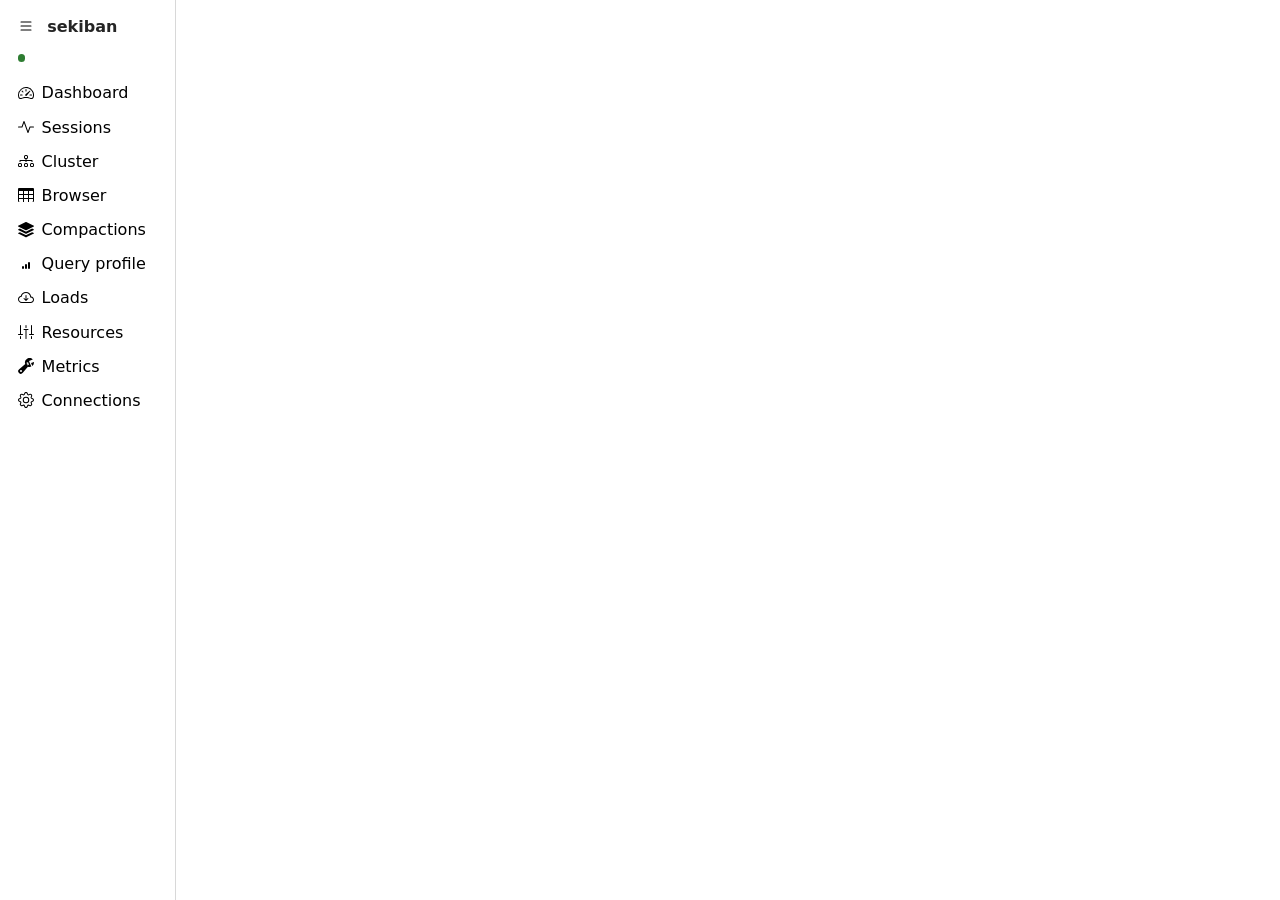
==== ui/index.html @ 058ec231 "profile: choose a query and read its plan and profile A row of either list is now a thing to pick: i" ====
<!doctype html>
<html lang="en">
<head>
  <meta charset="utf-8">
  <meta name="viewport" content="width=device-width, initial-scale=1">
  <title>sekiban</title>
  <link rel="icon" href="favicon.png" type="image/png">
  <link rel="stylesheet" href="style.css">
</head>
<body>
  <nav id="sidebar" aria-label="Screens">
    <div id="nav-top">
      <button type="button" id="nav-collapse" class="nav-item nav-toggle"
        aria-label="Toggle sidebar" title="Toggle sidebar"
        aria-expanded="true"></button>
      <div id="brand">sekiban</div>
    </div>
    <div id="attached" title="">
      <span class="dot"></span><span id="attached-name"></span>
    </div>
    <button type="button" class="nav-item" data-screen="dashboard">Dashboard</button>
    <button type="button" class="nav-item" data-screen="sessions">Sessions</button>
    <button type="button" class="nav-item" data-screen="cluster">Cluster</button>
    <button type="button" class="nav-item" data-screen="browser">Browser</button>
    <button type="button" class="nav-item" data-screen="compactions">Compactions</button>
    <button type="button" class="nav-item" data-screen="profile">Query profile</button>
    <button type="button" class="nav-item" data-screen="loads">Loads</button>
    <button type="button" class="nav-item" data-screen="resources">Resources</button>
    <button type="button" class="nav-item" data-screen="metrics">Metrics</button>
    <button type="button" class="nav-item" data-screen="connections">Connections</button>
  </nav>

  <main id="content">
  <section id="config-error-box" hidden>
    <h2>Configuration error</h2>
    <p>The config file could not be loaded. Fix it and reopen sekiban.</p>
    <p><code id="config-error"></code></p>
  </section>

  <section id="setup" hidden>
    <h2 id="setup-heading">Add a StarRocks connection</h2>
    <p id="first-run-note" hidden>
      No connections configured yet. Add the first one to get started.
    </p>
    <form id="setup-form">
      <label>Connection string
        <input type="text" id="dsn" autocomplete="off" spellcheck="false"
          placeholder="root:password@tcp(fe.internal:9030)/mydb">
      </label>
      <p class="hint">A MySQL connection string, the shape the Go driver
        accepts. The frontend's HTTP port (8030) is derived from the host and
        used for the audit log and query profiles.</p>
      <label>Title (optional)
        <input type="text" id="title" autocomplete="off"
          placeholder="Production, Local dev, ...">
      </label>
      <div class="buttons">
        <button type="button" id="delete" class="destructive" hidden>Delete</button>
        <button type="button" id="test">Test connection</button>
        <button type="submit" id="save">Save</button>
        <button type="button" id="cancel" hidden>Cancel</button>
      </div>
    </form>
    <div id="confirm" hidden>
      <p id="confirm-text"></p>
      <p class="hint">Only its (database ...) line is removed; the rest of the
        file is untouched.</p>
      <div class="buttons">
        <button type="button" id="confirm-cancel">Cancel</button>
        <button type="button" id="confirm-remove" class="destructive">Confirm deletion</button>
      </div>
    </div>
    <p id="result" aria-live="polite"></p>
    <p class="hint">Connections are saved to <code id="cfg-path"></code>.
      The file is yours: sekiban only appends to it, never rewrites it.</p>
  </section>

  <section id="dashboard" hidden>
    <div class="dash-header">
      <h2 id="dash-title"></h2>
      <div class="buttons dash-actions">
        <label class="slice-label">Sliced by
          <select id="slice-by">
            <option value="sql">Query</option>
            <option value="users">User</option>
            <option value="databases">Database</option>
            <option value="resource_groups">Resource group</option>
            <option value="warehouses">Warehouse</option>
            <option value="exec_states">Exec state</option>
            <option value="fe_hosts">FE host</option>
            <option value="catalogs">Catalog</option>
          </select>
        </label>
        <span class="windows" role="group" aria-label="Time window">
          <button type="button" class="win" data-window="300">5m</button>
          <button type="button" class="win" data-window="900">15m</button>
          <button type="button" class="win" data-window="3600">1h</button>
        </span>
        <button type="button" id="pause" class="icon-only"
          aria-label="Pause auto-refresh" title="Pause auto-refresh"></button>
      </div>
    </div>
    <p id="dash-status" class="hint" aria-live="polite"></p>
    <div id="chart-row">
      <div id="chart-box">
        <canvas id="chart"></canvas>
        <div id="chart-tip" hidden></div>
      </div>
      <div id="legend"></div>
    </div>
    <div id="counters"></div>

    <h2 id="top-heading">Top queries <span class="hint">by CPU time in this
      window</span></h2>
    <div class="tabs" role="group" aria-label="Top dimension">
      <button type="button" class="tab" data-top="sql">Query</button>
      <button type="button" class="tab" data-top="users">User</button>
      <button type="button" class="tab" data-top="databases">Database</button>
      <button type="button" class="tab" data-top="resource_groups">Resource group</button>
      <button type="button" class="tab" data-top="warehouses">Warehouse</button>
    </div>
    <div id="topsql"></div>
  </section>

  <section id="sessions" hidden>
    <div class="dash-header">
      <h2>Sessions</h2>
      <div class="buttons dash-actions">
        <label class="slice-label">
          <input type="checkbox" id="sess-active-only"> Running only
        </label>
        <button type="button" id="sess-refresh">Refresh</button>
      </div>
    </div>
    <p id="sess-status" class="hint" aria-live="polite"></p>
    <p class="hint">Every client session on the frontend, the busiest first.
      StarRocks has one way to stop a session and not another: KILL ends the
      connection, and the query running on it goes with it. The exact
      statement is shown before it runs.</p>
    <div id="sess-list"></div>
  </section>

  <section id="cluster" hidden>
    <div class="dash-header">
      <h2>Cluster</h2>
      <div class="buttons dash-actions">
        <button type="button" id="cluster-refresh">Refresh</button>
      </div>
    </div>
    <p id="cluster-status" class="hint" aria-live="polite"></p>
    <div id="cluster-totals"></div>

    <h3>Frontends <span class="hint">the one that answers the queries</span></h3>
    <div id="cluster-frontends"></div>

    <h3>Backends <span class="hint">the ones that do the work</span></h3>
    <div id="cluster-backends"></div>
  </section>

  <section id="browser" hidden>
    <div class="dash-header">
      <h2>Browser</h2>
      <div class="buttons dash-actions">
        <button type="button" id="br-refresh">Refresh</button>
      </div>
    </div>
    <p id="br-status" class="hint" aria-live="polite"></p>
    <p class="hint">Double-click an object to open it in its own window, so
      several can stay open side by side.</p>
    <div id="br-tree" aria-label="Database objects"></div>
  </section>

  <section id="compactions" hidden>
    <div class="dash-header">
      <h2>Compactions &amp; tablet health</h2>
      <div class="buttons dash-actions">
        <button type="button" id="comp-refresh">Refresh</button>
      </div>
    </div>
    <p id="comp-status" class="hint" aria-live="polite"></p>
    <p id="comp-health"></p>

    <h3>Running now <span class="hint">the merges in flight</span></h3>
    <div id="comp-running"></div>

    <h3>Per backend <span class="hint">how much compaction work is waiting</span></h3>
    <div id="comp-backends"></div>

    <h3>Transactions in flight</h3>
    <div id="comp-txns"></div>
  </section>

  <section id="profile" hidden>
    <div class="dash-header">
      <h2>Query profile</h2>
      <div class="buttons dash-actions">
        <button type="button" id="prof-refresh">Refresh</button>
        <button type="button" id="prof-audit">Read the audit log</button>
      </div>
    </div>
    <p id="prof-status" class="hint" aria-live="polite"></p>
    <p class="hint">The audit log is the only complete record of the queries
      that have finished: the frontend writes the CPU of every one of them.
      It lives on the frontend's own disk, so it is read over its HTTP API
      when you ask for it, and only then.</p>

    <h3>Top queries <span class="hint">by the CPU they cost, from the audit log</span></h3>
    <p class="hint">Choose a row and the statement is explained: the plan runs
      again, and the timings are the ones of this run.</p>
    <div class="filters">
      <label>Statement
        <input type="search" id="prof-summary-statement" autocomplete="off"
          spellcheck="false" placeholder="regexp"
          aria-label="Filter the top queries by statement">
      </label>
    </div>
    <p id="prof-summary-filter-status" class="hint" aria-live="polite"></p>
    <div id="prof-summary"></div>

    <h3>Profiles the frontend holds</h3>
    <p class="hint">Only the queries whose client asked to be profiled, or
      that ran longer than big_query_profile_threshold (30s).</p>
    <div class="filters">
      <label>Query id
        <input type="search" id="prof-list-queryid" autocomplete="off"
          spellcheck="false" placeholder="regexp"
          aria-label="Filter the profiles by query id">
      </label>
      <label>Statement
        <input type="search" id="prof-list-statement" autocomplete="off"
          spellcheck="false" placeholder="regexp"
          aria-label="Filter the profiles by statement">
      </label>
    </div>
    <p id="prof-list-filter-status" class="hint" aria-live="polite"></p>
    <div id="prof-list"></div>

    <h3>Plan <span class="hint" id="prof-plan-of"></span></h3>
    <p class="hint">Pick a row above, or write a statement and explain it:
      the plan runs again, and the timings are the ones of this run.</p>
    <textarea id="prof-sql" spellcheck="false" rows="3"
      placeholder="SELECT ..."></textarea>
    <div class="buttons">
      <button type="button" id="prof-explain">Explain analyze</button>
    </div>
    <p id="prof-plan-status" class="hint" aria-live="polite"></p>
    <div id="prof-plan" class="tree"></div>

    <h3>The profile the frontend recorded <span class="hint" id="prof-recorded-of"></span></h3>
    <p id="prof-recorded-status" class="hint" aria-live="polite"></p>
    <div id="prof-recorded" class="tree"></div>
  </section>

  <section id="loads" hidden>
    <div class="dash-header">
      <h2>Loads</h2>
      <div class="buttons dash-actions">
        <button type="button" id="load-refresh">Refresh</button>
      </div>
    </div>
    <p id="load-status" class="hint" aria-live="polite"></p>

    <h3>Imports <span class="hint">the most recent, newest first</span></h3>
    <div id="load-list"></div>

    <h3>Routine loads</h3>
    <div id="load-routine"></div>

    <h3>Stream loads</h3>
    <div id="load-stream"></div>
  </section>

  <section id="resources" hidden>
    <div class="dash-header">
      <h2>Resources &amp; limits</h2>
      <div class="buttons dash-actions">
        <button type="button" id="res-refresh">Refresh</button>
      </div>
    </div>
    <p id="res-status" class="hint" aria-live="polite"></p>

    <h3>Warehouses <span class="hint">the compute the queries run on</span></h3>
    <div id="res-warehouses"></div>

    <h3>Resource groups <span class="hint">the limits that apply to a workload</span></h3>
    <div id="res-groups"></div>

    <h3>Cluster configuration</h3>
    <div id="res-config"></div>
  </section>

  <section id="metrics" hidden>
    <div class="dash-header">
      <h2>Metrics explorer</h2>
      <div class="buttons dash-actions">
        <button type="button" id="met-refresh">Refresh</button>
      </div>
    </div>
    <p id="met-status" class="hint" aria-live="polite"></p>
    <input type="search" id="met-filter" autocomplete="off" spellcheck="false"
      placeholder="Filter by name..." aria-label="Filter metrics by name">
    <p class="hint">Every metric the frontend and the backends publish about
      themselves, as the SQL projection of their Prometheus endpoints.</p>
    <div id="met-list"></div>
  </section>

  <section id="list" hidden>
    <h2>Connections</h2>
    <div id="connections"></div>
    <p id="list-result" aria-live="polite"></p>
    <div class="buttons">
      <button type="button" id="add">Add connection</button>
    </div>
    <p class="hint">The first connection is the default: sekiban attaches to
      it when it opens. Only one connection is open at a time, so connecting
      to another closes the current one.</p>
  </section>

  </main>

  <script src="icons.js"></script>
  <script src="app.js"></script>
</body>
</html>
---- ui/style.css ----
/* Let the OS webview do the styling: native controls, native colors,
       native dark mode. Only layout lives here. Everything is sized in rem
       so the keyboard zoom (Cmd+/Cmd-) scales the whole page. */
    :root { color-scheme: light dark; }
    /* Shell: a fixed nav rail plus the scrolling screen. Global navigation
       lives in the rail; each screen keeps its own controls in its header. */
    body {
      font-family: system-ui, sans-serif;
      margin: 0;
      display: flex;
      min-height: 100vh;
    }
    #sidebar {
      flex: 0 0 auto;
      width: 11rem;
      padding: 0.75rem 0.5rem;
      border-right: 1px solid rgba(127, 127, 127, 0.3);
      display: flex;
      flex-direction: column;
      gap: 0.15rem;
      position: sticky;
      top: 0;
      align-self: flex-start;
      height: 100vh;
      box-sizing: border-box;
    }
    /* The toggle sits at the top left, where a hamburger is expected. */
    #nav-top {
      display: flex;
      align-items: center;
      gap: 0.25rem;
      margin-bottom: 0.5rem;
    }
    #brand {
      font-weight: 700;
      opacity: 0.85;
      white-space: nowrap;
    }
    .nav-toggle { padding: 0.4rem; }
    .nav-item {
      font: inherit;
      text-align: left;
      background: none;
      border: 0;
      border-radius: 0.35rem;
      padding: 0.4rem 0.6rem;
      cursor: pointer;
      color: inherit;
      display: flex;
      align-items: center;
      gap: 0.5rem;
    }
    .nav-item:hover { background: rgba(127, 127, 127, 0.18); }
    .nav-item[aria-current="page"] {
      background: rgba(127, 127, 127, 0.28);
      font-weight: 600;
    }
    .nav-bottom { margin-top: auto; opacity: 0.7; }
    /* The attached database is stated permanently: no screen, no keystroke
       should ever leave a doubt about which server is on the other end. */
    #attached {
      display: flex;
      align-items: center;
      gap: 0.4rem;
      padding: 0.2rem 0.6rem 0.8rem;
      font-size: 0.85rem;
      overflow: hidden;
    }
    #attached-name {
      overflow: hidden;
      text-overflow: ellipsis;
      white-space: nowrap;
    }
    #attached .dot {
      width: 0.55em;
      height: 0.55em;
      border-radius: 50%;
      background: light-dark(#2e7d32, #66bb6a);
      flex-shrink: 0;
    }
    body.nav-collapsed #attached { justify-content: center; padding: 0.2rem 0 0.8rem; }
    body.nav-collapsed #attached-name { display: none; }
    /* Collapsed: icons only, labels hidden but still read by screen readers. */
    body.nav-collapsed #sidebar { width: auto; }
    body.nav-collapsed #brand { display: none; }
    body.nav-collapsed .nav-item span { display: none; }
    /* Collapsed by the window being narrow, not by the user: the toggle is
       disabled rather than lying about a choice it cannot honour. */
    body.nav-forced-collapsed .nav-toggle { opacity: 0.4; cursor: default; }
    #content {
      flex: 1 1 auto;
      min-width: 0;
      padding: 1.25rem;
    }
    h1 { font-size: 1.3rem; margin-top: 0; }
    h2 { font-size: 1.05rem; }
    label { display: block; margin-top: 0.8rem; }
    input[type="text"] {
      display: block;
      width: 100%;
      box-sizing: border-box;
      margin-top: 0.25rem;
      font-size: 1rem;
    }
    button {
      font: inherit;
      padding: 0.3rem 1.1rem;
      display: inline-flex;
      align-items: center;
      gap: 0.4em;
    }
    svg.icon { width: 1em; height: 1em; flex-shrink: 0; }
    /* Destructive actions read red in both themes; the icon follows via
       currentColor. */
    button.destructive { color: light-dark(#b3261e, #ff7369); }
    /* Delete lives apart from the safe actions in the same row. */
    #delete { margin-right: auto; }
    button.icon-only { padding: 0.3rem 0.55rem; }

    /* Dashboard */
    .dash-header {
      display: flex;
      align-items: flex-start;
      gap: 0.75rem;
      flex-wrap: wrap;
    }
    .dash-header h2 { margin: 0; }
    .dash-actions { margin-top: 0; margin-left: auto; }
    .windows { display: inline-flex; gap: 0.2rem; }
    .slice-label {
      display: inline-flex;
      align-items: center;
      gap: 0.35rem;
      margin-top: 0;
      font-size: 0.9rem;
    }
    .slice-label select { font: inherit; }
    /* A slice key can be a whole SQL statement; keep the legend a column. */
    .legend-item {
      max-width: 16rem;
      overflow: hidden;
      text-overflow: ellipsis;
      white-space: nowrap;
    }
    .win[aria-pressed="true"] { font-weight: 700; text-decoration: underline; }
    /* Chart with the legend to its right, Performance Insights style; on a
       narrow window the legend wraps below. */
    #chart-row {
      display: flex;
      gap: 1rem;
      margin-top: 0.75rem;
      flex-wrap: wrap;
      align-items: flex-start;
    }
    #chart-box { position: relative; flex: 1 1 24rem; }
    #chart { width: 100%; height: 300px; display: block; }
    /* The dashboard grows downward like a web page; counter charts sit side
       by side while they fit, then stack. */
    #counters {
      display: grid;
      grid-template-columns: repeat(auto-fit, minmax(22rem, 1fr));
      gap: 1rem;
      margin-top: 1.25rem;
    }
    .counter-panel h3 { margin: 0 0 0.4rem; font-size: 0.95rem; }
    .counter-panel canvas { width: 100%; height: 170px; display: block; }
    .mini-legend {
      display: flex;
      flex-wrap: wrap;
      gap: 0.3rem 1rem;
      margin-top: 0.35rem;
      font-size: 0.8rem;
    }
    #chart-tip {
      position: absolute;
      pointer-events: none;
      padding: 0.4rem 0.6rem;
      border: 1px solid rgba(127, 127, 127, 0.5);
      border-radius: 0.3rem;
      background: Canvas;
      box-shadow: 0 0.15rem 0.6rem rgba(0, 0, 0, 0.25);
      font-size: 0.8rem;
      z-index: 1;
      white-space: nowrap;
    }
    #chart-tip .legend-swatch { margin-right: 0.3em; }
    #ext-badge {
      position: absolute;
      top: 0.4rem;
      right: 0.4rem;
      color: light-dark(#b58900, #ffd54f);
    }
    #ext-tip {
      position: absolute;
      top: 2.4rem;
      right: 0.4rem;
      max-width: 34rem;
      padding: 0.8rem 1rem;
      border: 1px solid rgba(127, 127, 127, 0.5);
      border-radius: 0.4rem;
      background: Canvas;
      box-shadow: 0 0.2rem 1rem rgba(0, 0, 0, 0.25);
      z-index: 1;
    }
    #ext-tip pre {
      overflow-x: auto;
      font-size: 0.85rem;
      padding: 0.5rem;
      border: 1px solid rgba(127, 127, 127, 0.35);
      border-radius: 0.3rem;
    }
    #legend {
      display: flex;
      flex-direction: column;
      gap: 0.35rem;
      font-size: 0.85rem;
      min-width: 7rem;
    }
    .legend-item { display: inline-flex; align-items: center; gap: 0.35em; }
    .legend-swatch {
      width: 0.75em;
      height: 0.75em;
      border-radius: 0.15em;
      display: inline-block;
    }
    .sql-load { font-variant-numeric: tabular-nums; }
    .tabs {
      display: flex;
      flex-wrap: wrap;
      gap: 0.3rem;
      margin-bottom: 0.6rem;
    }
    .tab[aria-pressed="true"] { font-weight: 700; text-decoration: underline; }
    /* Fixed height: the ranking changes every refresh, and a list that grows
       and shrinks makes the whole page jump under the reader. */
    #topsql {
      height: 26rem;
      overflow-y: auto;
      overscroll-behavior: contain;
    }
    /* Only the SQL tab shows statements; other dimensions are short labels. */
    .top-label { font-weight: 600; margin-top: 0.3rem; }
    .sql-text {
      font-family: ui-monospace, monospace;
      font-size: 0.85rem;
      white-space: pre-wrap;
      word-break: break-word;
      margin-top: 0.3rem;
    }
    /* Per-query load bar, stacked by wait class in the chart colors. */
    .sql-bar {
      display: flex;
      height: 0.45rem;
      border-radius: 0.2rem;
      overflow: hidden;
      margin-top: 0.35rem;
      background: rgba(127, 127, 127, 0.15);
    }
    .sql-bar span { height: 100%; }

    /* Progress of a long action */
    .progress-track {
      height: 0.5rem;
      border-radius: 0.25rem;
      background: rgba(127, 127, 127, 0.25);
      overflow: hidden;
      margin-top: 0.4rem;
    }
    .progress-fill {
      height: 100%;
      background: light-dark(#1e88e5, #64b5f6);
      transition: width 0.4s linear;
    }
    /* Before the server reports a percentage, the bar animates to show the
       action is alive rather than pretending to know how far it got. */
    .progress-fill.indeterminate {
      width: 30%;
      animation: slide 1.4s ease-in-out infinite;
    }
    @keyframes slide {
      0% { margin-left: 0; }
      50% { margin-left: 70%; }
      100% { margin-left: 0; }
    }
    @media (prefers-reduced-motion: reduce) {
      .progress-fill.indeterminate { animation: none; width: 100%; opacity: 0.5; }
    }
    button[disabled] { opacity: 0.5; }

    /* Blocking tree */
    .blocked-item {
      margin-top: 0.5rem;
      padding-left: 0.8rem;
      border-left: 3px solid light-dark(#b3261e, #ff7369);
    }
    .chain-note { font-size: 0.85rem; }

    /* Index health */
    #indexes h3 { margin-bottom: 0.2rem; }
    #indexes h3 + .hint { margin-top: 0; }
    .idx-meta {
      display: flex;
      gap: 1rem;
      flex-wrap: wrap;
      font-size: 0.85rem;
      opacity: 0.85;
    }
    .warn-text { color: light-dark(#b58900, #ffd54f); }
    table.scans {
      border-collapse: collapse;
      width: 100%;
      font-size: 0.9rem;
    }
    table.scans th, table.scans td {
      text-align: left;
      padding: 0.3rem 0.8rem 0.3rem 0;
      border-bottom: 1px solid rgba(127, 127, 127, 0.25);
    }
    table.scans td.num, table.scans th.num {
      text-align: right;
      font-variant-numeric: tabular-nums;
    }
    /* Object browser. Selecting an object opens its own window, so this screen
       is only the tree, and the tree gets the whole height: a fixed max-height
       left dead space below it and made the window look unresponsive. The
       section is a flex column pinned to the viewport, with the tree as the
       one part that scrolls. */
    #browser {
      display: flex;
      flex-direction: column;
      /* #content's own vertical padding is the only thing between this and
         the window edge. */
      height: calc(100vh - 2.5rem);
    }
    #br-search { width: 100%; box-sizing: border-box; flex: none; }
    #br-tree {
      margin-top: 0.6rem;
      flex: 1 1 auto;
      /* Without this a flex item refuses to shrink below its content, and the
         scrollbar never appears. */
      min-height: 0;
      overflow: auto;
      overscroll-behavior: contain;
    }
    .br-node {
      display: flex;
      align-items: baseline;
      gap: 0.4rem;
      width: 100%;
      text-align: left;
      background: none;
      border: 0;
      padding: 0.2rem 0.3rem;
      border-radius: 0.3rem;
      font: inherit;
      color: inherit;
      cursor: default;
    }
    .br-node:hover { background: rgba(127, 127, 127, 0.15); }
    .br-node[aria-current="true"] { background: rgba(127, 127, 127, 0.28); }
    .br-schema { font-weight: 600; }
    .br-group { padding-left: 1.2rem; }
    .br-leaf { padding-left: 2.4rem; }
    .br-hit { padding-left: 0.3rem; }
    /* The twisty is a fixed-width column so labels line up whatever it shows. */
    .br-twisty {
      width: 1rem;
      flex: none;
      opacity: 0.7;
      font-size: 0.75rem;
    }
    .br-count {
      margin-left: auto;
      font-size: 0.8rem;
      opacity: 0.7;
      font-variant-numeric: tabular-nums;
    }
    .br-kind {
      font-size: 0.75rem;
      opacity: 0.7;
    }

    /* Object window: one native window per database object, so several tables
       can stay open side by side with their own tabs. It has no nav rail —
       the window IS the object. */
    body.object-window { display: block; }
    #obj-shell {
      padding: 1.25rem;
      /* The window is the object, so its content grows with it: the data tab
         needs a real height to split between editor and grid. */
      display: flex;
      flex-direction: column;
      height: 100vh;
      box-sizing: border-box;
    }
    #obj-props { overflow: auto; }

    /* The SQL editor: statement on top, rows underneath. One editor serves
       every place that shows data, and the statement is never hidden. */
    #obj-data {
      display: flex;
      flex-direction: column;
      min-height: 0;
      flex: 1 1 auto;
    }
    #sql-editor { flex: none; }
    #sql-text {
      width: 100%;
      box-sizing: border-box;
      font-family: ui-monospace, monospace;
      font-size: 0.9rem;
      resize: vertical;
    }
    #sql-bar {
      display: flex;
      align-items: center;
      gap: 1rem;
      margin-top: 0.4rem;
    }
    #sql-bar .buttons { margin-top: 0; margin-left: auto; }
    #sql-result {
      flex: 1 1 auto;
      min-height: 0;
      overflow: auto;
      margin-top: 0.8rem;
    }
    /* A NULL is not an empty string, and the grid must never let the two look
       alike. */
    .cell-null { opacity: 0.55; font-style: italic; }
    /* Only cells backed by a real column of one table can be written back;
       the rest stay plainly read-only. */
    .cell-editable { cursor: text; }
    .cell-editable:hover { background: rgba(127, 127, 127, 0.15); }
    .cell-changed {
      background: rgba(127, 127, 127, 0.22);
      font-weight: 600;
    }
    .cell-input {
      font-family: ui-monospace, monospace;
      font-size: 0.85rem;
      width: 12rem;
      max-width: 100%;
    }
    .cell-null-btn {
      font-size: 0.7rem;
      margin-left: 0.3rem;
      padding: 0 0.3rem;
    }
    table.grid {
      border-collapse: collapse;
      font-size: 0.85rem;
      font-variant-numeric: tabular-nums;
    }
    table.grid th, table.grid td {
      text-align: left;
      padding: 0.25rem 0.8rem 0.25rem 0.3rem;
      border-bottom: 1px solid rgba(127, 127, 127, 0.25);
      white-space: pre;
      max-width: 28rem;
      overflow: hidden;
      text-overflow: ellipsis;
    }
    table.grid thead th {
      position: sticky;
      top: 0;
      background: Canvas;
    }
    .grid-type { font-weight: normal; opacity: 0.6; font-size: 0.75rem; }
    /* Visually hidden but still announced. */
    .sr-only {
      position: absolute;
      width: 1px;
      height: 1px;
      overflow: hidden;
      clip-path: inset(50%);
    }
    #obj-props h3 { margin-bottom: 0.2rem; }
    #obj-props h3 + .hint { margin-top: 0; }
    .br-title { font-weight: 600; font-size: 1.05rem; }
    .br-meta {
      display: flex;
      gap: 1rem;
      flex-wrap: wrap;
      font-size: 0.85rem;
      opacity: 0.85;
      margin-top: 0.2rem;
    }
    .br-empty { opacity: 0.75; font-size: 0.9rem; }

    /* Buttons anchor to the right edge and follow it on resize. */
    .buttons {
      margin-top: 1rem;
      display: flex;
      gap: 0.5rem;
      justify-content: flex-end;
    }
    .hint { font-size: 0.85rem; opacity: 0.75; }
    #result, #list-result { white-space: pre-wrap; word-break: break-word; }
    #config-error { white-space: pre-wrap; word-break: break-word; }
    .cell {
      border: 1px solid rgba(127, 127, 127, 0.35);
      border-radius: 0.4rem;
      padding: 0.7rem 0.9rem;
      margin-bottom: 0.6rem;
    }
    .cell .buttons { margin-top: 0.5rem; }
    .conn-title { font-weight: 600; }
    /* The masked connection string: it says which server without ever
       showing the password. */
    .conn-dsn {
      font-size: 0.8rem;
      opacity: 0.75;
      word-break: break-all;
    }
    .conn-default {
      font-weight: normal;
      font-size: 0.8rem;
      opacity: 0.75;
      margin-left: 0.5rem;
    }
    [hidden] { display: none !important; }

    /* The cluster screen's tables: a header that stays put and rows that
       read as numbers, right-aligned. */
    .data-table {
      width: 100%;
      border-collapse: collapse;
      font-size: 0.85rem;
      margin-top: 0.4rem;
    }
    .data-table th, .data-table td {
      text-align: left;
      padding: 0.25rem 0.6rem 0.25rem 0;
      border-bottom: 1px solid rgba(127, 127, 127, 0.25);
      white-space: nowrap;
    }
    .data-table th {
      font-weight: 600;
      opacity: 0.8;
    }
    .data-table td:nth-child(n+4):nth-child(-n+9) {
      text-align: right;
      font-variant-numeric: tabular-nums;
    }
    /* A row that can be chosen says so with the pointer, and the chosen one
       stays marked while the list is drawn again. */
    .data-table tr.row-pick { cursor: pointer; }
    .data-table tr.row-pick:hover { background: rgba(127, 127, 127, 0.12); }
    .data-table tr.row-selected { background: rgba(127, 127, 127, 0.22); }
    /* A statement is long: it wraps inside its column, so the numbers
       beside it stay on the screen. */
    .data-table td.stmt {
      white-space: normal;
      overflow-wrap: anywhere;
      min-width: 24ch;
    }
    .data-table td.num {
      text-align: right;
      font-variant-numeric: tabular-nums;
      white-space: nowrap;
    }
    .data-table td.plain {
      text-align: left;
      white-space: normal;
      overflow-wrap: anywhere;
    }
    .data-table td.mono { font-family: ui-monospace, monospace; }
    .warn {
      color: light-dark(#b58900, #ffd54f);
    }

    /* The filters of a list: one per column that is worth searching. */
    .filters {
      display: flex;
      gap: 0.8rem;
      margin-top: 0.5rem;
    }
    .filters label {
      flex: 1;
      margin-top: 0;
      font-size: 0.85rem;
      opacity: 0.85;
    }
    .filters input[type="search"] {
      display: block;
      width: 100%;
      box-sizing: border-box;
      margin-top: 0.25rem;
      font-size: 0.9rem;
      font-family: ui-monospace, monospace;
    }

    /* The plan of a query, and the profile the frontend recorded, drawn as
       a tree: the shape of the plan is the shape of the screen. */
    .tree { font-size: 0.85rem; margin-top: 0.3rem; }
    .tree-node {
      margin-left: 0.7rem;
      padding-left: 0.6rem;
      border-left: 1px solid rgba(127, 127, 127, 0.25);
    }
    .tree-head { font-weight: 600; margin-top: 0.3rem; }
    .tree-body { margin-left: 0.1rem; }
    .tree-line { padding: 0.05rem 0; }
    .tree-label { opacity: 0.85; }
    .tree-value {
      margin-left: 0.5rem;
      font-variant-numeric: tabular-nums;
    }
    .tree-name { font-weight: 600; }
    .tree-summary { margin-bottom: 0.5rem; }
    .tree-subhead { margin-top: 0.4rem; opacity: 0.85; }
    .tree-list { margin: 0.2rem 0 0.4rem 1.2rem; padding: 0; }
    .tree-error { color: light-dark(#b58900, #ffd54f); }

    /* The browser tree. The database is the root: StarRocks has no schema
       level below it. */
    .br-db {
      font-weight: 600;
      margin: 0.8rem 0 0.4rem;
    }
    .br-group {
      font-size: 0.85rem;
      opacity: 0.75;
      margin: 0.7rem 0 0.2rem;
    }
    .br-node {
      display: flex;
      align-items: baseline;
      gap: 0.6rem;
      padding: 0.1rem 0;
    }
    .br-name {
      background: none;
      border: none;
      color: inherit;
      font: inherit;
      padding: 0;
      cursor: pointer;
      text-align: left;
    }
    .br-name:hover { text-decoration: underline; }
    .br-badge {
      font-size: 0.7rem;
      opacity: 0.7;
      border: 1px solid rgba(127, 127, 127, 0.4);
      border-radius: 0.25rem;
      padding: 0 0.3rem;
    }
    .br-size {
      font-size: 0.8rem;
      opacity: 0.7;
      margin-left: auto;
    }
    .br-empty { margin-left: 1rem; }

    /* The object window: the statement, and the grid it produced. */
    body.object { display: block; }
    body.object #content { padding: 1rem; }
    #sql-text {
      width: 100%;
      font-family: ui-monospace, monospace;
      font-size: 0.85rem;
      padding: 0.5rem;
      border: 1px solid rgba(127, 127, 127, 0.4);
      border-radius: 0.3rem;
      background: Field;
      color: FieldText;
      resize: vertical;
    }
    pre.ddl {
      font-family: ui-monospace, monospace;
      font-size: 0.8rem;
      background: rgba(127, 127, 127, 0.12);
      padding: 0.6rem;
      border-radius: 0.3rem;
      overflow-x: auto;
      white-space: pre;
    }
    table.grid { width: 100%; }
    table.grid td { white-space: nowrap; max-width: 22rem; overflow: hidden;
      text-overflow: ellipsis; }
    .cell-null { opacity: 0.55; font-style: italic; }
    .cell-editable { cursor: text; }
    .cell-editable:hover { background: rgba(127, 127, 127, 0.12); }
    .cell-changed { background: rgba(255, 193, 7, 0.28); }
    .cell-edit { display: inline-flex; gap: 0.3rem; }
    .cell-input { font: inherit; padding: 0.1rem 0.2rem; }
    .cell-null-btn { font-size: 0.7rem; padding: 0 0.3rem; }
    .confirm {
      border: 1px solid rgba(127, 127, 127, 0.5);
      border-radius: 0.3rem;
      padding: 0.6rem;
      margin-bottom: 0.6rem;
    }
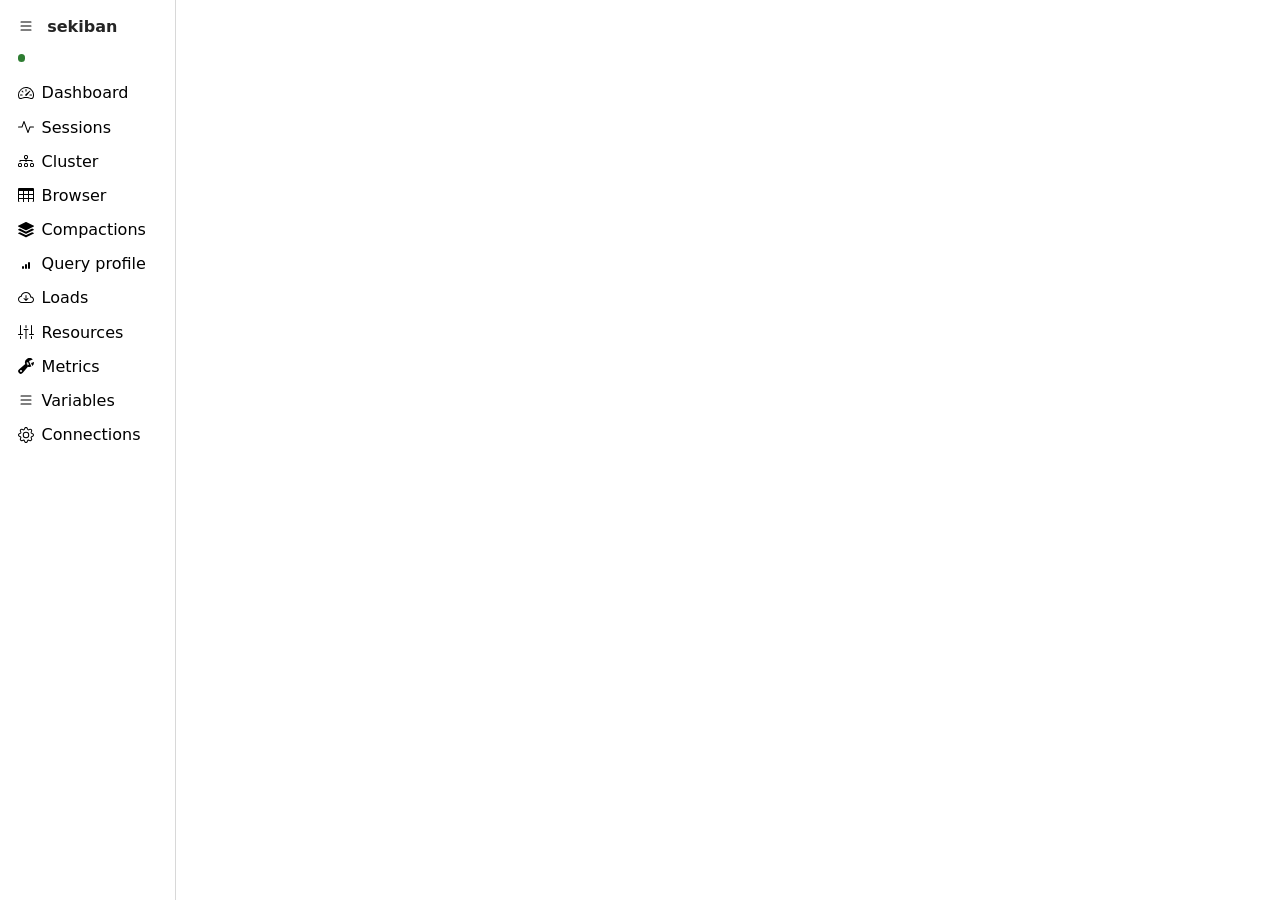
==== commit c2811e2b: "variables: the frontend's configuration as its own screen The frontend's settings, the list its own " ====
--- a/ui/index.html
+++ b/ui/index.html
@@ -27,6 +27,7 @@
     <button type="button" class="nav-item" data-screen="loads">Loads</button>
     <button type="button" class="nav-item" data-screen="resources">Resources</button>
     <button type="button" class="nav-item" data-screen="metrics">Metrics</button>
+    <button type="button" class="nav-item" data-screen="variables">Variables</button>
     <button type="button" class="nav-item" data-screen="connections">Connections</button>
   </nav>
 
@@ -205,50 +206,21 @@
       when you ask for it, and only then.</p>
 
     <h3>Top queries <span class="hint">by the CPU they cost, from the audit log</span></h3>
-    <p class="hint">Choose a row and the statement is explained: the plan runs
-      again, and the timings are the ones of this run.</p>
-    <div class="filters">
-      <label>Statement
-        <input type="search" id="prof-summary-statement" autocomplete="off"
-          spellcheck="false" placeholder="regexp"
-          aria-label="Filter the top queries by statement">
-      </label>
-    </div>
-    <p id="prof-summary-filter-status" class="hint" aria-live="polite"></p>
     <div id="prof-summary"></div>
 
     <h3>Profiles the frontend holds</h3>
     <p class="hint">Only the queries whose client asked to be profiled, or
       that ran longer than big_query_profile_threshold (30s).</p>
-    <div class="filters">
-      <label>Query id
-        <input type="search" id="prof-list-queryid" autocomplete="off"
-          spellcheck="false" placeholder="regexp"
-          aria-label="Filter the profiles by query id">
-      </label>
-      <label>Statement
-        <input type="search" id="prof-list-statement" autocomplete="off"
-          spellcheck="false" placeholder="regexp"
-          aria-label="Filter the profiles by statement">
-      </label>
-    </div>
-    <p id="prof-list-filter-status" class="hint" aria-live="polite"></p>
     <div id="prof-list"></div>
 
-    <h3>Plan <span class="hint" id="prof-plan-of"></span></h3>
-    <p class="hint">Pick a row above, or write a statement and explain it:
-      the plan runs again, and the timings are the ones of this run.</p>
+    <h3>Explain analyze</h3>
     <textarea id="prof-sql" spellcheck="false" rows="3"
       placeholder="SELECT ..."></textarea>
     <div class="buttons">
       <button type="button" id="prof-explain">Explain analyze</button>
     </div>
-    <p id="prof-plan-status" class="hint" aria-live="polite"></p>
-    <div id="prof-plan" class="tree"></div>
-
-    <h3>The profile the frontend recorded <span class="hint" id="prof-recorded-of"></span></h3>
-    <p id="prof-recorded-status" class="hint" aria-live="polite"></p>
-    <div id="prof-recorded" class="tree"></div>
+    <p id="prof-explain-status" class="hint" aria-live="polite"></p>
+    <pre id="prof-explain-out" class="ddl" hidden></pre>
   </section>
 
   <section id="loads" hidden>
@@ -304,6 +276,32 @@
     <div id="met-list"></div>
   </section>
 
+  <section id="variables" hidden>
+    <div class="dash-header">
+      <h2>Frontend variables</h2>
+      <div class="buttons dash-actions">
+        <button type="button" id="var-refresh">Refresh</button>
+      </div>
+    </div>
+    <p id="var-status" class="hint" aria-live="polite"></p>
+    <p class="hint">The configuration the frontend runs with, as ADMIN SHOW
+      FRONTEND CONFIG answers it: the same list the frontend's own
+      /variable page prints.</p>
+    <div class="filters">
+      <label>Key
+        <input type="search" id="var-key" autocomplete="off"
+          spellcheck="false" placeholder="filter"
+          aria-label="Filter the variables by key">
+      </label>
+      <label>Value
+        <input type="search" id="var-value" autocomplete="off"
+          spellcheck="false" placeholder="filter"
+          aria-label="Filter the variables by value">
+      </label>
+    </div>
+    <div id="var-list"></div>
+  </section>
+
   <section id="list" hidden>
     <h2>Connections</h2>
     <div id="connections"></div>
--- a/ui/style.css
+++ b/ui/style.css
@@ -542,33 +542,6 @@
       text-align: right;
       font-variant-numeric: tabular-nums;
     }
-    /* A row that can be chosen says so with the pointer, and the chosen one
-       stays marked while the list is drawn again. */
-    .data-table tr.row-pick { cursor: pointer; }
-    .data-table tr.row-pick:hover { background: rgba(127, 127, 127, 0.12); }
-    .data-table tr.row-selected { background: rgba(127, 127, 127, 0.22); }
-    /* A statement is long: it wraps inside its column, so the numbers
-       beside it stay on the screen. */
-    .data-table td.stmt {
-      white-space: normal;
-      overflow-wrap: anywhere;
-      min-width: 24ch;
-    }
-    .data-table td.num {
-      text-align: right;
-      font-variant-numeric: tabular-nums;
-      white-space: nowrap;
-    }
-    .data-table td.plain {
-      text-align: left;
-      white-space: normal;
-      overflow-wrap: anywhere;
-    }
-    .data-table td.mono { font-family: ui-monospace, monospace; }
-    .warn {
-      color: light-dark(#b58900, #ffd54f);
-    }
-
     /* The filters of a list: one per column that is worth searching. */
     .filters {
       display: flex;
@@ -590,27 +563,15 @@
       font-family: ui-monospace, monospace;
     }
 
-    /* The plan of a query, and the profile the frontend recorded, drawn as
-       a tree: the shape of the plan is the shape of the screen. */
-    .tree { font-size: 0.85rem; margin-top: 0.3rem; }
-    .tree-node {
-      margin-left: 0.7rem;
-      padding-left: 0.6rem;
-      border-left: 1px solid rgba(127, 127, 127, 0.25);
-    }
-    .tree-head { font-weight: 600; margin-top: 0.3rem; }
-    .tree-body { margin-left: 0.1rem; }
-    .tree-line { padding: 0.05rem 0; }
-    .tree-label { opacity: 0.85; }
-    .tree-value {
-      margin-left: 0.5rem;
-      font-variant-numeric: tabular-nums;
-    }
-    .tree-name { font-weight: 600; }
-    .tree-summary { margin-bottom: 0.5rem; }
-    .tree-subhead { margin-top: 0.4rem; opacity: 0.85; }
-    .tree-list { margin: 0.2rem 0 0.4rem 1.2rem; padding: 0; }
-    .tree-error { color: light-dark(#b58900, #ffd54f); }
+    /* The comment of a frontend variable is prose: it wraps inside its
+       column, so the rest of the table stays where it is. */
+    #var-list .data-table td:nth-child(5) {
+      white-space: normal;
+      overflow-wrap: anywhere;
+    }
+    .warn {
+      color: light-dark(#b58900, #ffd54f);
+    }
 
     /* The browser tree. The database is the root: StarRocks has no schema
        level below it. */
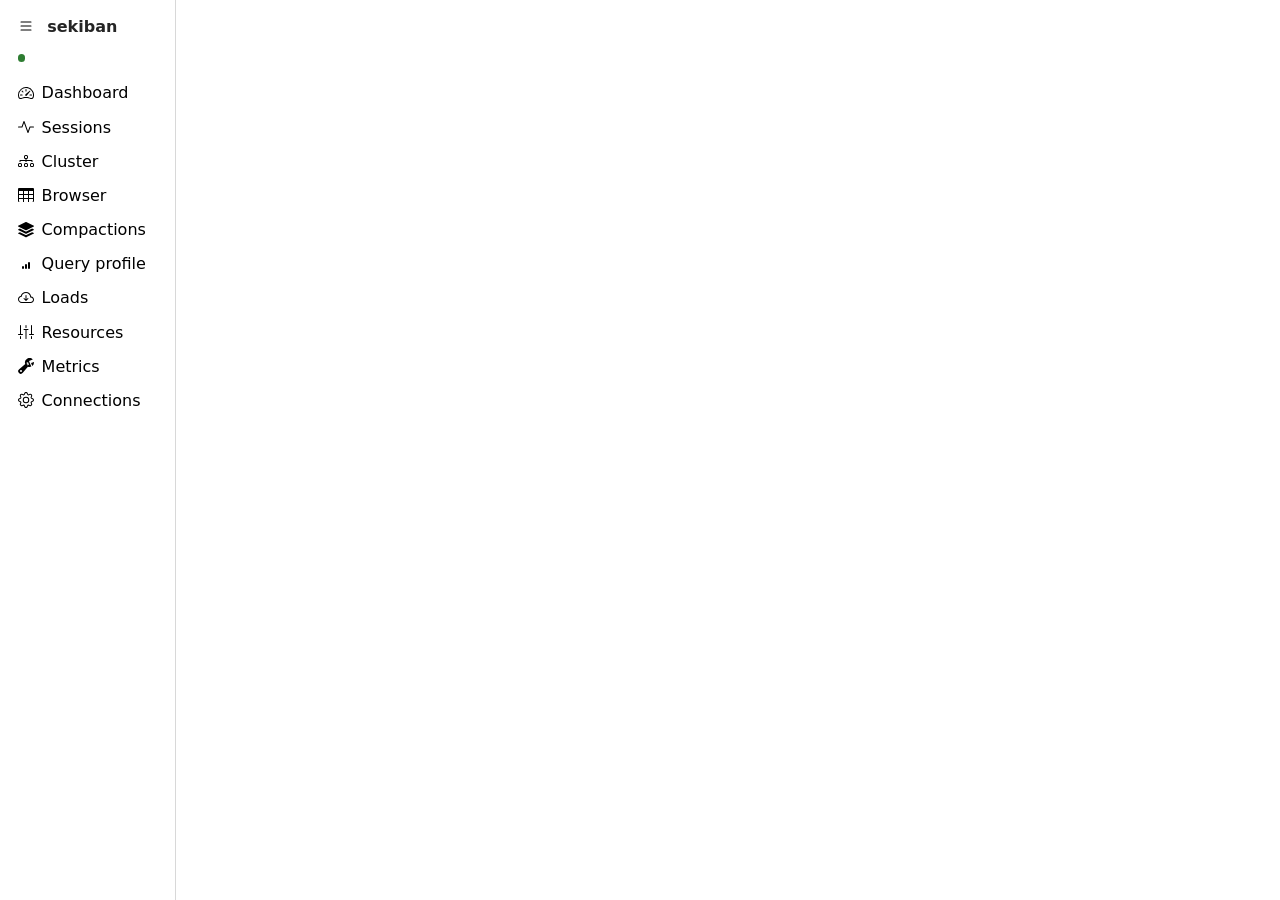
==== commit ef711247: "profile: the profile list leads the screen, and a row shows its profile The list of profiles the fro" ====
--- a/ui/index.html
+++ b/ui/index.html
@@ -27,7 +27,6 @@
     <button type="button" class="nav-item" data-screen="loads">Loads</button>
     <button type="button" class="nav-item" data-screen="resources">Resources</button>
     <button type="button" class="nav-item" data-screen="metrics">Metrics</button>
-    <button type="button" class="nav-item" data-screen="variables">Variables</button>
     <button type="button" class="nav-item" data-screen="connections">Connections</button>
   </nav>
 
@@ -200,27 +199,57 @@
       </div>
     </div>
     <p id="prof-status" class="hint" aria-live="polite"></p>
-    <p class="hint">The audit log is the only complete record of the queries
-      that have finished: the frontend writes the CPU of every one of them.
-      It lives on the frontend's own disk, so it is read over its HTTP API
-      when you ask for it, and only then.</p>
-
-    <h3>Top queries <span class="hint">by the CPU they cost, from the audit log</span></h3>
-    <div id="prof-summary"></div>
 
     <h3>Profiles the frontend holds</h3>
-    <p class="hint">Only the queries whose client asked to be profiled, or
-      that ran longer than big_query_profile_threshold (30s).</p>
+    <p class="hint">Pick one and the profile the frontend recorded of it is
+      shown below. Only the queries whose client asked to be profiled, or
+      that ran longer than big_query_profile_threshold (30s), are here.</p>
+    <div class="filters">
+      <label>Query id
+        <input type="search" id="prof-list-queryid" autocomplete="off"
+          spellcheck="false" placeholder="regexp"
+          aria-label="Filter the profiles by query id">
+      </label>
+      <label>Statement
+        <input type="search" id="prof-list-statement" autocomplete="off"
+          spellcheck="false" placeholder="regexp"
+          aria-label="Filter the profiles by statement">
+      </label>
+    </div>
+    <p id="prof-list-filter-status" class="hint" aria-live="polite"></p>
     <div id="prof-list"></div>
 
-    <h3>Explain analyze</h3>
+    <h3>The profile the frontend recorded <span class="hint" id="prof-recorded-of"></span></h3>
+    <p id="prof-recorded-status" class="hint" aria-live="polite"></p>
+    <div id="prof-recorded" class="tree"></div>
+
+    <h3>Plan <span class="hint" id="prof-plan-of"></span></h3>
+    <p class="hint">Write a statement and explain it, or pick a top query
+      below: the plan runs again, and the timings are the ones of this run.</p>
     <textarea id="prof-sql" spellcheck="false" rows="3"
       placeholder="SELECT ..."></textarea>
     <div class="buttons">
       <button type="button" id="prof-explain">Explain analyze</button>
     </div>
-    <p id="prof-explain-status" class="hint" aria-live="polite"></p>
-    <pre id="prof-explain-out" class="ddl" hidden></pre>
+    <p id="prof-plan-status" class="hint" aria-live="polite"></p>
+    <div id="prof-plan" class="tree"></div>
+
+    <h3>Top queries <span class="hint">by the CPU they cost, from the audit log</span></h3>
+    <p class="hint">The audit log is the only complete record of the queries
+      that have finished: the frontend writes the CPU of every one of them.
+      It lives on the frontend's own disk, so it is read over its HTTP API
+      when you ask for it, and only then. Pick a row and the statement is
+      explained: the plan runs again, and the timings are the ones of this
+      run.</p>
+    <div class="filters">
+      <label>Statement
+        <input type="search" id="prof-summary-statement" autocomplete="off"
+          spellcheck="false" placeholder="regexp"
+          aria-label="Filter the top queries by statement">
+      </label>
+    </div>
+    <p id="prof-summary-filter-status" class="hint" aria-live="polite"></p>
+    <div id="prof-summary"></div>
   </section>
 
   <section id="loads" hidden>
@@ -276,32 +305,6 @@
     <div id="met-list"></div>
   </section>
 
-  <section id="variables" hidden>
-    <div class="dash-header">
-      <h2>Frontend variables</h2>
-      <div class="buttons dash-actions">
-        <button type="button" id="var-refresh">Refresh</button>
-      </div>
-    </div>
-    <p id="var-status" class="hint" aria-live="polite"></p>
-    <p class="hint">The configuration the frontend runs with, as ADMIN SHOW
-      FRONTEND CONFIG answers it: the same list the frontend's own
-      /variable page prints.</p>
-    <div class="filters">
-      <label>Key
-        <input type="search" id="var-key" autocomplete="off"
-          spellcheck="false" placeholder="filter"
-          aria-label="Filter the variables by key">
-      </label>
-      <label>Value
-        <input type="search" id="var-value" autocomplete="off"
-          spellcheck="false" placeholder="filter"
-          aria-label="Filter the variables by value">
-      </label>
-    </div>
-    <div id="var-list"></div>
-  </section>
-
   <section id="list" hidden>
     <h2>Connections</h2>
     <div id="connections"></div>
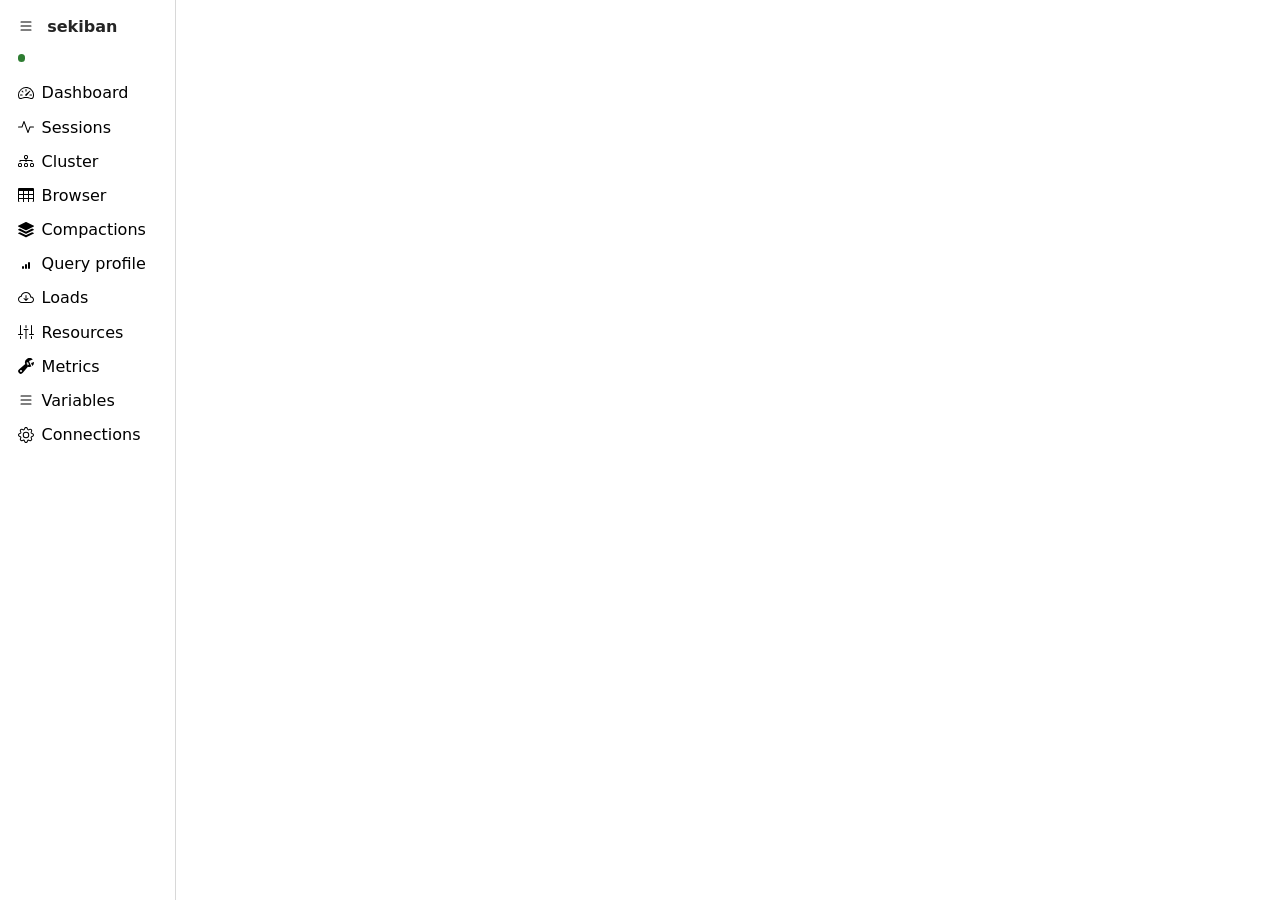
==== commit 0c432140: "merge: the query profile screen and the frontend variables screen Both branches come from the same d" ====
--- a/ui/index.html
+++ b/ui/index.html
@@ -27,6 +27,7 @@
     <button type="button" class="nav-item" data-screen="loads">Loads</button>
     <button type="button" class="nav-item" data-screen="resources">Resources</button>
     <button type="button" class="nav-item" data-screen="metrics">Metrics</button>
+    <button type="button" class="nav-item" data-screen="variables">Variables</button>
     <button type="button" class="nav-item" data-screen="connections">Connections</button>
   </nav>
 
@@ -201,9 +202,10 @@
     <p id="prof-status" class="hint" aria-live="polite"></p>
 
     <h3>Profiles the frontend holds</h3>
-    <p class="hint">Pick one and the profile the frontend recorded of it is
-      shown below. Only the queries whose client asked to be profiled, or
-      that ran longer than big_query_profile_threshold (30s), are here.</p>
+    <p class="hint">Pick one and the profile the frontend recorded of it
+      opens in a window of its own. Only the queries whose client asked to
+      be profiled, or that ran longer than big_query_profile_threshold
+      (30s), are here.</p>
     <div class="filters">
       <label>Query id
         <input type="search" id="prof-list-queryid" autocomplete="off"
@@ -218,10 +220,6 @@
     </div>
     <p id="prof-list-filter-status" class="hint" aria-live="polite"></p>
     <div id="prof-list"></div>
-
-    <h3>The profile the frontend recorded <span class="hint" id="prof-recorded-of"></span></h3>
-    <p id="prof-recorded-status" class="hint" aria-live="polite"></p>
-    <div id="prof-recorded" class="tree"></div>
 
     <h3>Plan <span class="hint" id="prof-plan-of"></span></h3>
     <p class="hint">Write a statement and explain it, or pick a top query
@@ -305,6 +303,32 @@
     <div id="met-list"></div>
   </section>
 
+  <section id="variables" hidden>
+    <div class="dash-header">
+      <h2>Frontend variables</h2>
+      <div class="buttons dash-actions">
+        <button type="button" id="var-refresh">Refresh</button>
+      </div>
+    </div>
+    <p id="var-status" class="hint" aria-live="polite"></p>
+    <p class="hint">The configuration the frontend runs with, as ADMIN SHOW
+      FRONTEND CONFIG answers it: the same list the frontend's own
+      /variable page prints.</p>
+    <div class="filters">
+      <label>Key
+        <input type="search" id="var-key" autocomplete="off"
+          spellcheck="false" placeholder="filter"
+          aria-label="Filter the variables by key">
+      </label>
+      <label>Value
+        <input type="search" id="var-value" autocomplete="off"
+          spellcheck="false" placeholder="filter"
+          aria-label="Filter the variables by value">
+      </label>
+    </div>
+    <div id="var-list"></div>
+  </section>
+
   <section id="list" hidden>
     <h2>Connections</h2>
     <div id="connections"></div>
--- a/ui/style.css
+++ b/ui/style.css
@@ -542,6 +542,39 @@
       text-align: right;
       font-variant-numeric: tabular-nums;
     }
+    /* A row that can be chosen says so with the pointer, and the chosen one
+       stays marked while the list is drawn again. */
+    .data-table tr.row-pick { cursor: pointer; }
+    .data-table tr.row-pick:hover { background: rgba(127, 127, 127, 0.12); }
+    .data-table tr.row-selected { background: rgba(127, 127, 127, 0.22); }
+    /* A statement is long: it wraps inside its column, so the numbers
+       beside it stay on the screen. */
+    .data-table td.stmt {
+      white-space: normal;
+      overflow-wrap: anywhere;
+      min-width: 24ch;
+    }
+    .data-table td.num {
+      text-align: right;
+      font-variant-numeric: tabular-nums;
+      white-space: nowrap;
+    }
+    .data-table td.plain {
+      text-align: left;
+      white-space: normal;
+      overflow-wrap: anywhere;
+    }
+    .data-table td.mono { font-family: ui-monospace, monospace; }
+    /* The comment of a frontend variable is prose: it wraps inside its
+       column, so the rest of the table stays where it is. */
+    #var-list .data-table td:nth-child(5) {
+      white-space: normal;
+      overflow-wrap: anywhere;
+    }
+    .warn {
+      color: light-dark(#b58900, #ffd54f);
+    }
+
     /* The filters of a list: one per column that is worth searching. */
     .filters {
       display: flex;
@@ -563,15 +596,27 @@
       font-family: ui-monospace, monospace;
     }
 
-    /* The comment of a frontend variable is prose: it wraps inside its
-       column, so the rest of the table stays where it is. */
-    #var-list .data-table td:nth-child(5) {
-      white-space: normal;
-      overflow-wrap: anywhere;
-    }
-    .warn {
-      color: light-dark(#b58900, #ffd54f);
-    }
+    /* The plan of a query, and the profile the frontend recorded, drawn as
+       a tree: the shape of the plan is the shape of the screen. */
+    .tree { font-size: 0.85rem; margin-top: 0.3rem; }
+    .tree-node {
+      margin-left: 0.7rem;
+      padding-left: 0.6rem;
+      border-left: 1px solid rgba(127, 127, 127, 0.25);
+    }
+    .tree-head { font-weight: 600; margin-top: 0.3rem; }
+    .tree-body { margin-left: 0.1rem; }
+    .tree-line { padding: 0.05rem 0; }
+    .tree-label { opacity: 0.85; }
+    .tree-value {
+      margin-left: 0.5rem;
+      font-variant-numeric: tabular-nums;
+    }
+    .tree-name { font-weight: 600; }
+    .tree-summary { margin-bottom: 0.5rem; }
+    .tree-subhead { margin-top: 0.4rem; opacity: 0.85; }
+    .tree-list { margin: 0.2rem 0 0.4rem 1.2rem; padding: 0; }
+    .tree-error { color: light-dark(#b58900, #ffd54f); }
 
     /* The browser tree. The database is the root: StarRocks has no schema
        level below it. */
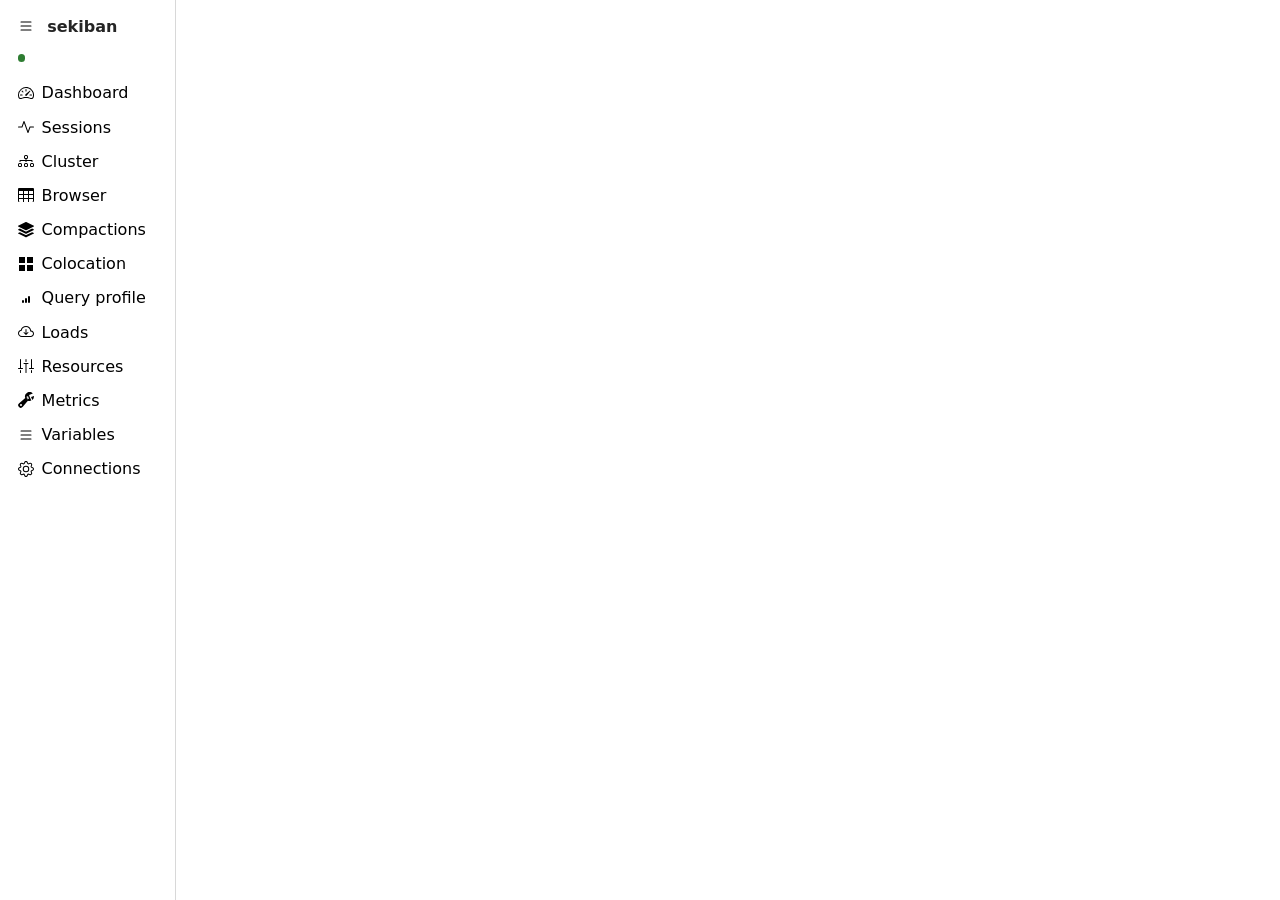
==== commit ace5717b: "colocation: the groups, and where their buckets live" ====
--- a/ui/index.html
+++ b/ui/index.html
@@ -23,6 +23,7 @@
     <button type="button" class="nav-item" data-screen="cluster">Cluster</button>
     <button type="button" class="nav-item" data-screen="browser">Browser</button>
     <button type="button" class="nav-item" data-screen="compactions">Compactions</button>
+    <button type="button" class="nav-item" data-screen="colocation">Colocation</button>
     <button type="button" class="nav-item" data-screen="profile">Query profile</button>
     <button type="button" class="nav-item" data-screen="loads">Loads</button>
     <button type="button" class="nav-item" data-screen="resources">Resources</button>
@@ -191,6 +192,26 @@
     <div id="comp-txns"></div>
   </section>
 
+  <section id="colocation" hidden>
+    <div class="dash-header">
+      <h2>Colocation groups</h2>
+      <div class="buttons dash-actions">
+        <button type="button" id="coloc-refresh">Refresh</button>
+      </div>
+    </div>
+    <p id="coloc-status" class="hint" aria-live="polite"></p>
+    <p class="hint">Tables in a colocation group are bucketed the same way,
+      so a join between them runs where the rows already are. Pick a group
+      and its buckets are shown below.</p>
+    <div id="coloc-list"></div>
+
+    <h3>Buckets <span class="hint" id="coloc-detail-of"></span></h3>
+    <p class="hint">Which backends hold each bucket of the chosen group.
+      The group's replication number is how many of them hold one bucket.</p>
+    <p id="coloc-detail-status" class="hint" aria-live="polite"></p>
+    <div id="coloc-detail"></div>
+  </section>
+
   <section id="profile" hidden>
     <div class="dash-header">
       <h2>Query profile</h2>
